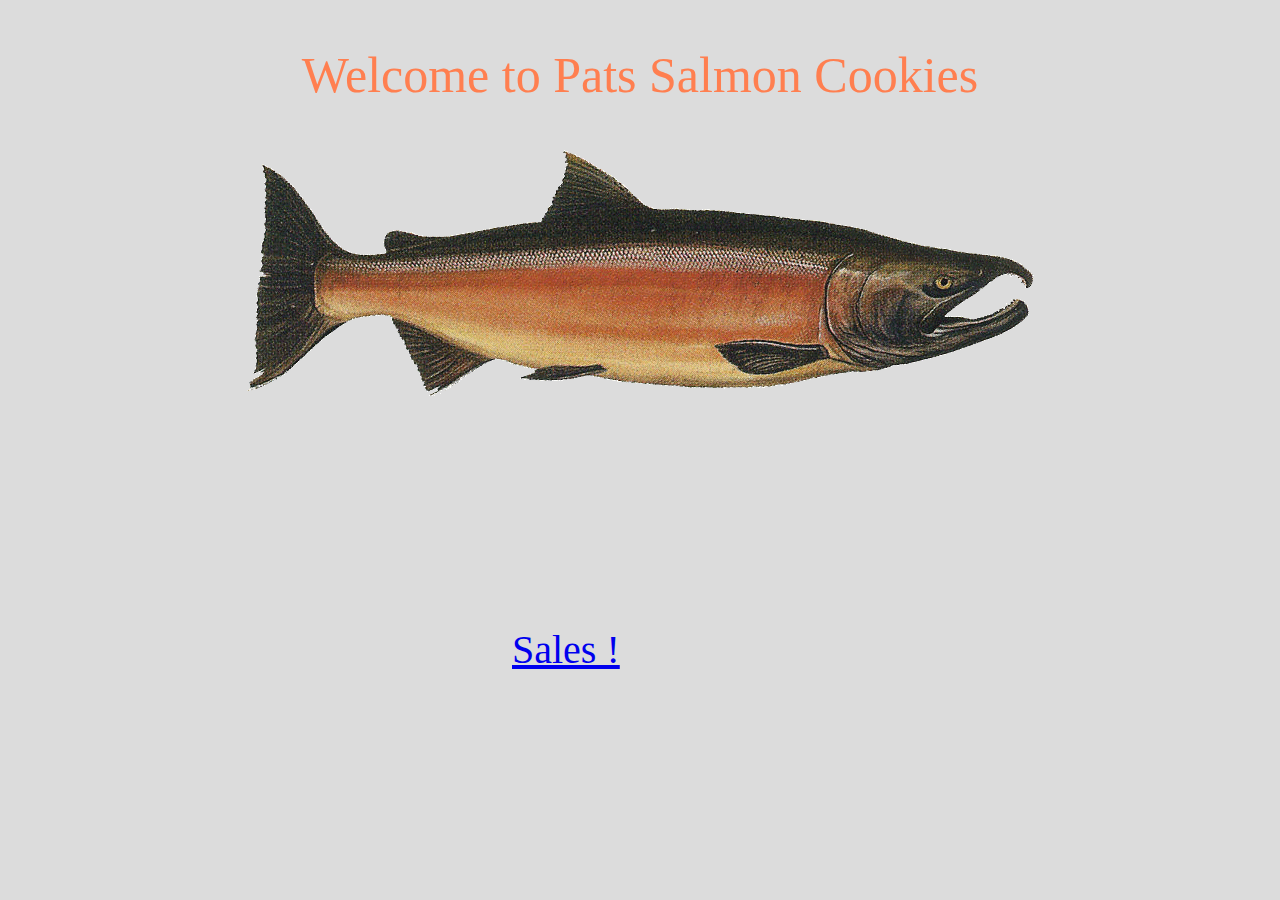
==== index.html @ 68092dce "i made new changes" ====
<!DOCTYPE html>
<html lang="en">
<head>
    <meta charset="UTF-8">
    <meta http-equiv="X-UA-Compatible" content="IE=edge">
    <meta name="viewport" content="width=device-width, initial-scale=1.0">
    <link rel="stylesheet" href="./css/reset.css">
    <link rel="stylesheet" href="./css/style.css">
    <title>Document</title>
</head>
<body>
    <header>
        <h1>Welcome to Pats Salmon Cookies</h1>
    </header>
    <main>
        <img src="./image/salmon.png">
        <a href="./sales.html">Sales !</a>
    </main>
    <footer></footer>
    
</body>
</html>
---- css/style.css ----
body{
    text-align: center;
    background-color: gainsboro;
}

h1{
    color:coral;
    font-size: 50px;
    margin-top: 50px;
    margin-bottom: 50px;
}
h2{
    color: coral;
    margin-top: 50px;
    margin-bottom: 30px;
    font-size: 40px;
}


a{
    position: absolute;
    top: 70%; 
    left: 40%;
    font-size: 40px;
}
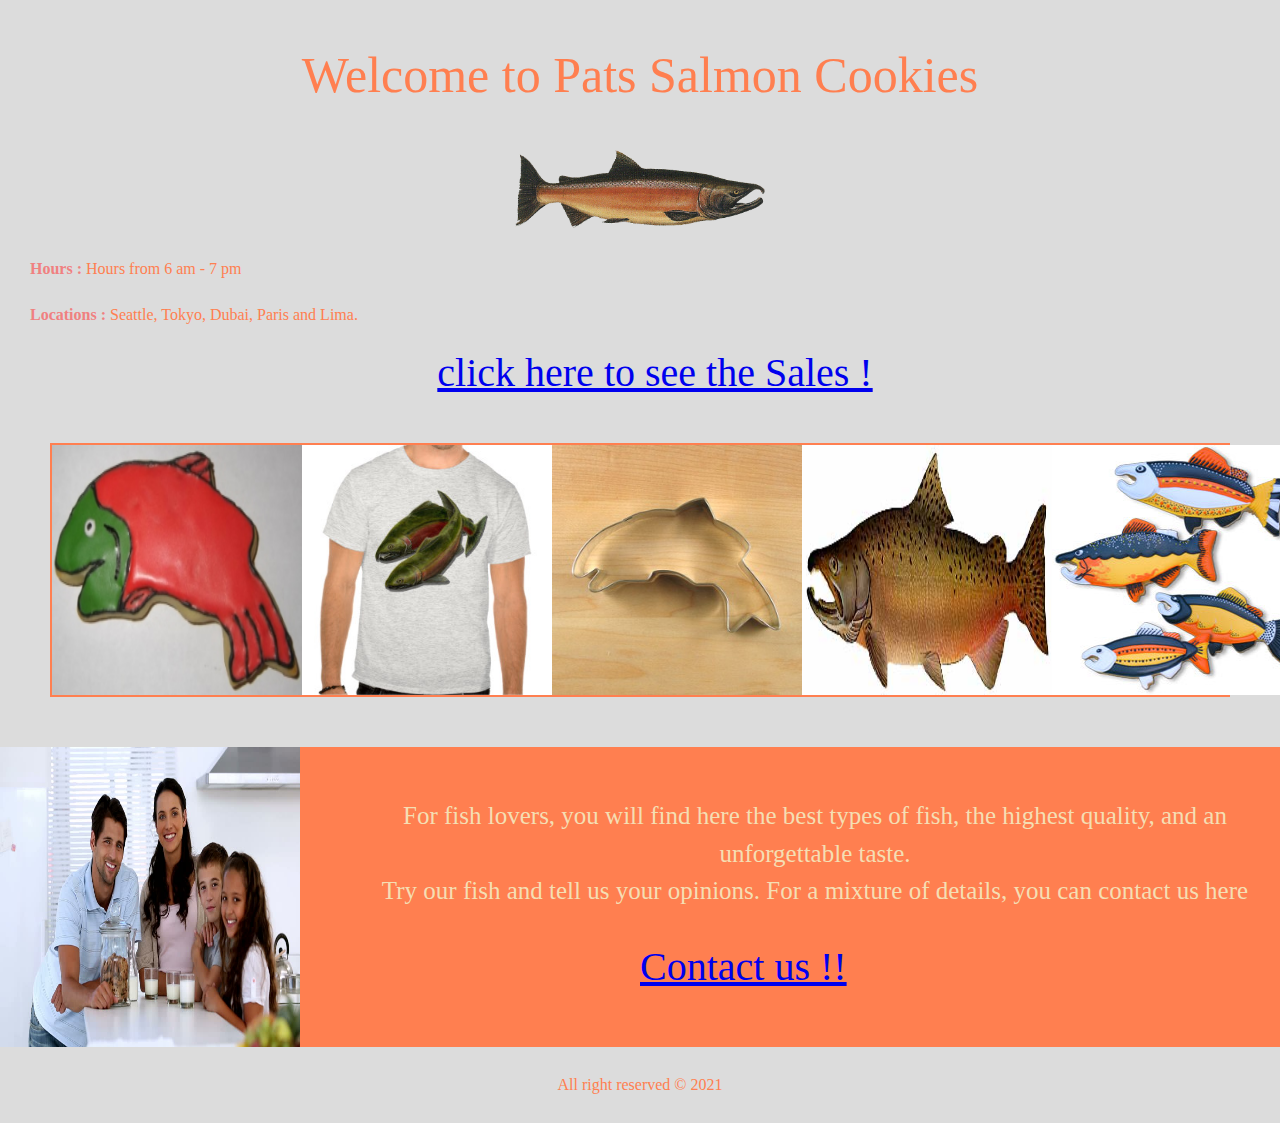
==== commit ba4bca0e: "i made some style" ====
--- a/index.html
+++ b/index.html
@@ -11,12 +11,45 @@
 <body>
     <header>
         <h1>Welcome to Pats Salmon Cookies</h1>
+        <img src="./image/salmon.png">
     </header>
     <main>
-        <img src="./image/salmon.png">
-        <a href="./sales.html">Sales !</a>
+        <section class="one">
+            <p><span>Hours :</span> Hours from 6 am - 7 pm</p>
+            <p><span>Locations :</span> Seattle, Tokyo, Dubai, Paris and Lima.</p>
+                
+        
+        </section>
+        <section class="two">
+            <a href="./sales.html"> click here to see the Sales !</a>
+
+        </section>
+       <section class="three">
+        <img src="./image/frosted-cookie.jpg">
+        <img src="./image/shirt.jpg">
+        <img src="./image/cutter.jpeg">
+        <img src="./image/chinook.jpg">
+        <img src="./image/fish.jpg">
+        
+       </section>
+
+       <div class="row">
+           <div class="col">
+
+               <div class="contact">
+                <img src="./image/family.jpg">
+                <p>For fish lovers, you will find here the best types of fish, the highest quality, and an unforgettable taste.
+                     <br>Try our fish and tell us your opinions. For a mixture of details, you can contact us here </p>
+                <a href="#">Contact us !!</a>
+               </div>
+             
+        </div>
+        
     </main>
-    <footer></footer>
+    <footer>
+      All right reserved &copy; 2021
+    
+    </footer>
     
 </body>
 </html>--- a/css/style.css
+++ b/css/style.css
@@ -17,11 +17,96 @@
 }
 
 
-a{
+
+section{
+    margin-left: 30px;
+    
+    
+}
+
+.one p{
+
+   margin-top: 30px;
+   text-align: left;
+   color: coral;
+  
+}
+
+span
+{
+    color:lightcoral;
+    font-weight: bold;
+}
+.two {
+    text-align: center;
+    margin-top: 30px;
+    color: lightcoral;
+    font-size: 40px;
+}
+ 
+
+img{
+    width: 250px;
+}
+
+.three {
+    margin: 50px;
+    display: flex;
+    border: 2px solid #0006;
+    justify-content: space-between;
+    border: 2px solid coral;
+}
+
+ .contact {
+    height: 300px;
+    width: 100%;
+}
+
+
+
+.contact{
+    background-color: coral;
+    display: flex;
+    
+    
+}
+
+.contact img{
+    width: 300px;
+}
+
+.contact p{
+    padding-top: 50px;
+    padding-left: 50px;
+    font-size: 25px;
+    line-height: 1.5;
+    color: wheat;
+}
+.contact a{
+    margin-top: 200px;
     position: absolute;
-    top: 70%; 
-    left: 40%;
+    left:50%;
     font-size: 40px;
 }
 
- +footer{
+    margin: 30px;
+    color: coral;
+}
+
+table{
+    border: 2px solid coral;
+    font-family: arial, sans-serif;
+    width: 80%;
+    margin:  100px 150px;
+    padding:10px;
+    
+}
+ table,th,td{
+    border: 2px solid coral;
+ }
+
+ table th{
+     color:blue;
+     font-weight: bold;
+ }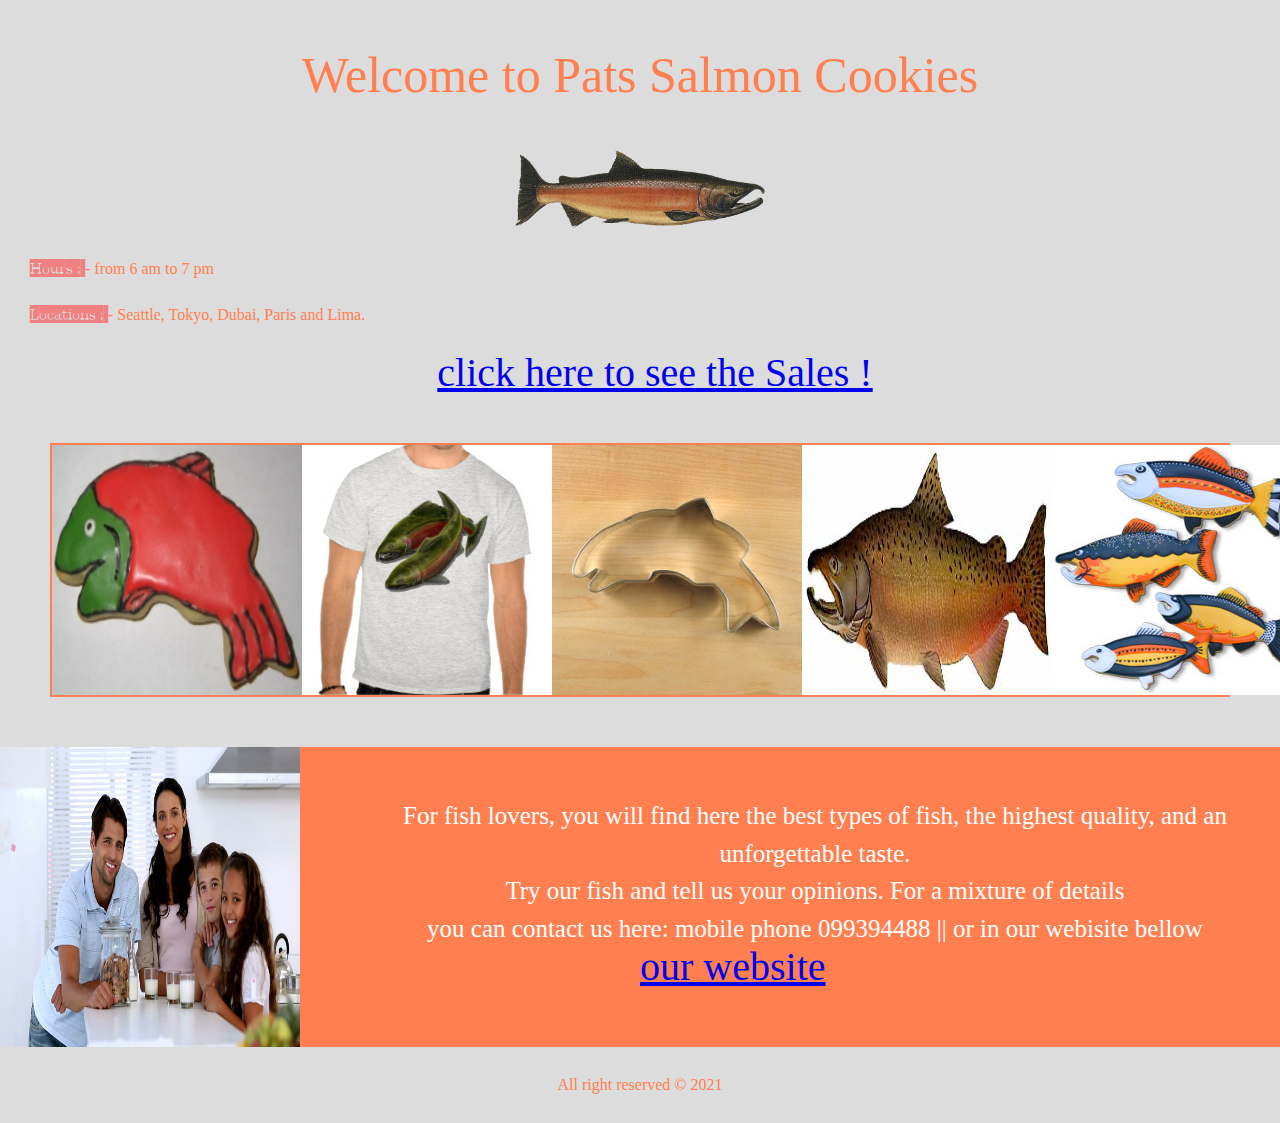
==== commit 09c106c3: "final look" ====
--- a/index.html
+++ b/index.html
@@ -1,13 +1,17 @@
 <!DOCTYPE html>
 <html lang="en">
+
 <head>
     <meta charset="UTF-8">
     <meta http-equiv="X-UA-Compatible" content="IE=edge">
     <meta name="viewport" content="width=device-width, initial-scale=1.0">
     <link rel="stylesheet" href="./css/reset.css">
     <link rel="stylesheet" href="./css/style.css">
+    <link rel="preconnect" href="https://fonts.gstatic.com">
+    <link href="https://fonts.googleapis.com/css2?family=Zilla+Slab+Highlight:wght@700&display=swap" rel="stylesheet">
     <title>Document</title>
 </head>
+
 <body>
     <header>
         <h1>Welcome to Pats Salmon Cookies</h1>
@@ -15,41 +19,47 @@
     </header>
     <main>
         <section class="one">
-            <p><span>Hours :</span> Hours from 6 am - 7 pm</p>
-            <p><span>Locations :</span> Seattle, Tokyo, Dubai, Paris and Lima.</p>
-                
-        
+            <p><span>Hours : </span> - from 6 am to 7 pm</p>
+            <p><span>Locations : </span> - Seattle, Tokyo, Dubai, Paris and Lima.</p>
+
+
         </section>
         <section class="two">
             <a href="./sales.html"> click here to see the Sales !</a>
 
         </section>
-       <section class="three">
-        <img src="./image/frosted-cookie.jpg">
-        <img src="./image/shirt.jpg">
-        <img src="./image/cutter.jpeg">
-        <img src="./image/chinook.jpg">
-        <img src="./image/fish.jpg">
-        
-       </section>
+        <section class="three">
+            <img src="./image/frosted-cookie.jpg">
+            <img src="./image/shirt.jpg">
+            <img src="./image/cutter.jpeg">
+            <img src="./image/chinook.jpg">
+            <img src="./image/fish.jpg">
 
-       <div class="row">
-           <div class="col">
+        </section>
 
-               <div class="contact">
-                <img src="./image/family.jpg">
-                <p>For fish lovers, you will find here the best types of fish, the highest quality, and an unforgettable taste.
-                     <br>Try our fish and tell us your opinions. For a mixture of details, you can contact us here </p>
-                <a href="#">Contact us !!</a>
-               </div>
-             
-        </div>
-        
+        <div class="row">
+            <div class="col">
+
+                <div class="about">
+                    <img src="./image/family.jpg">
+                    <p>For fish lovers, you will find here the best types of fish, the highest quality, and an
+                        unforgettable taste.
+                        <br>Try our fish and tell us your opinions. For a mixture of details<br>
+                        you can contact us here: mobile phone 099394488 || or in our webisite bellow
+                    </p>
+                    <a class="cont"
+                        href="https://www.tripadvisor.com/Restaurants-g60878-zfd20547-Seattle_Washington-Salmon.html">our
+                        website</a>
+
+
+                </div>
+
     </main>
     <footer>
-      All right reserved &copy; 2021
-    
+        All right reserved &copy; 2021
+
     </footer>
-    
+
 </body>
+
 </html>--- a/css/style.css
+++ b/css/style.css
@@ -1,3 +1,5 @@
+
+
 body{
     text-align: center;
     background-color: gainsboro;
@@ -8,12 +10,14 @@
     font-size: 50px;
     margin-top: 50px;
     margin-bottom: 50px;
+    font-family: Georgia, 'Times New Roman', Times, serif;
 }
 h2{
-    color: coral;
+    color:blue;
     margin-top: 50px;
     margin-bottom: 30px;
     font-size: 40px;
+    font-family:'Zilla Slab Highlight', cursive;
 }
 
 
@@ -29,13 +33,14 @@
    margin-top: 30px;
    text-align: left;
    color: coral;
+   font-family: ;
   
 }
 
 span
 {
     color:lightcoral;
-    font-weight: bold;
+    font-family:'Zilla Slab Highlight', cursive;
 }
 .two {
     text-align: center;
@@ -57,37 +62,41 @@
     border: 2px solid coral;
 }
 
- .contact {
+ .about {
     height: 300px;
     width: 100%;
 }
 
 
 
-.contact{
+.about{
     background-color: coral;
     display: flex;
     
     
 }
 
-.contact img{
+.about img{
     width: 300px;
 }
 
-.contact p{
+.about p{
     padding-top: 50px;
     padding-left: 50px;
     font-size: 25px;
     line-height: 1.5;
-    color: wheat;
+    color:white;
+    
 }
-.contact a{
+.about a{
     margin-top: 200px;
     position: absolute;
     left:50%;
     font-size: 40px;
 }
+
+
+
 
 footer{
     margin: 30px;
@@ -106,7 +115,43 @@
     border: 2px solid coral;
  }
 
+ table td{
+     font-family:Arial, Helvetica, sans-serif;
+     color:gray;
+ }
+
  table th{
      color:blue;
      font-weight: bold;
+ }
+
+ fieldset{
+     background-color: gray;
+ }
+ fieldset legend {
+     position: relative;
+     top:30px;
+     font-family:'Zilla Slab Highlight', cursive;
+     color:cornflowerblue;
+     
+ }
+ form{
+     margin-top: 50px;
+     padding: 10px;
+     color: coral;
+     
+ }
+ 
+
+ input{
+     margin: 10px;
+     
+ }
+
+ button{
+     background-color: darkorange;
+     color: white;
+     margin-top:16px;
+     padding: 5px 130px;
+     font-size: 20px;
  }